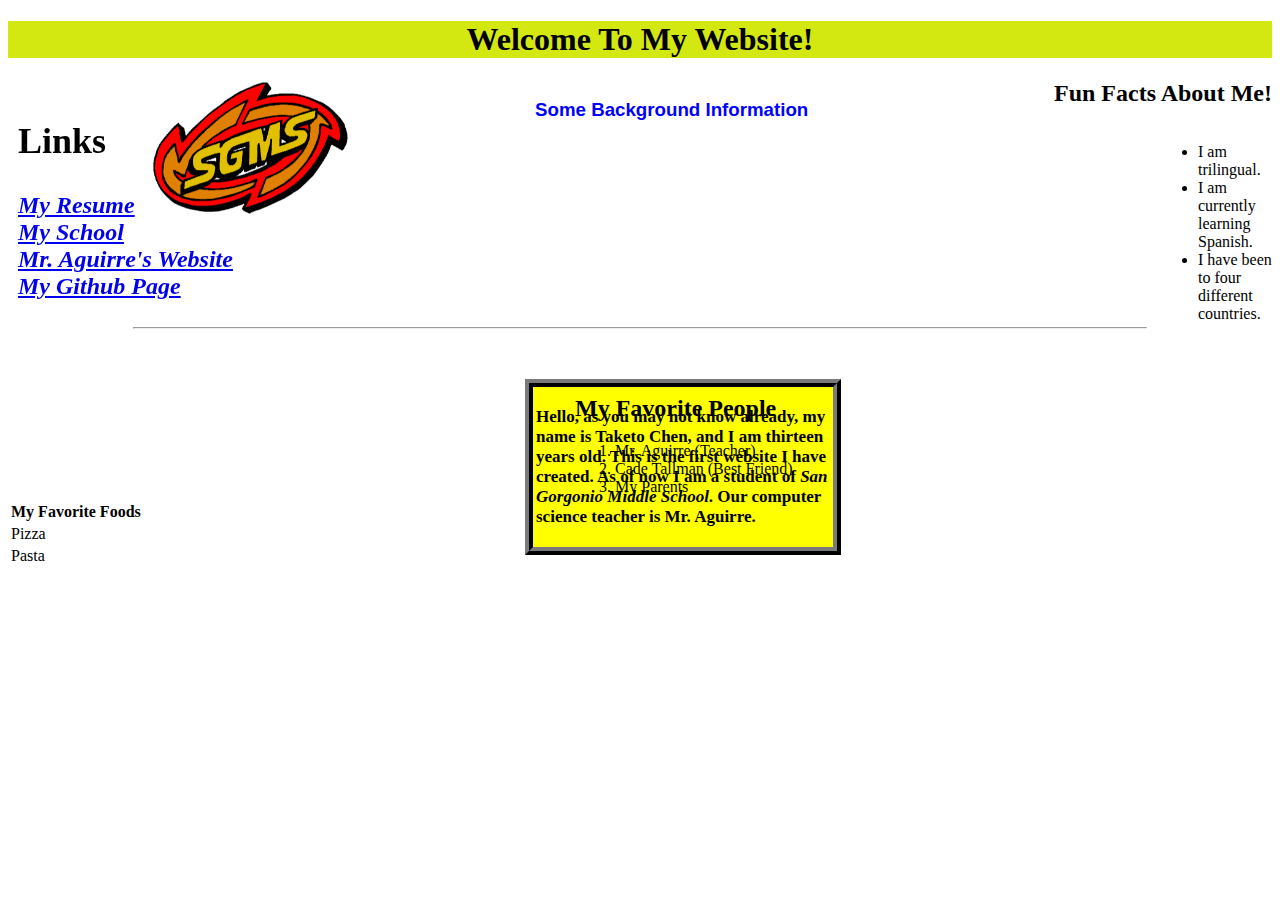
==== Taketo_Chen_CS2016/html/website.html @ b1fe75cd "Add files via upload" ====
<!DOCTYPE html>
<html>
  <head>
    <meta charset="UTF-8">
    <title>Taketo Chen&#39;s Website</title>
    <link rel="stylesheet" type="text/css" href="../CSS/mystyle.css">
    <link rel="icon" href="../img/japan-flag12.png"
  </head>
	
  <body>
		<h1 class="h1title">Welcome To My Website!</h1>	
	
	<h3 class="bh3">Some Background Information<h2>  	
	<div class="background"><p>Hello, as you may not know already, my name is Taketo Chen, 
and I am thirteen years old. This is the first website I have created. As of now I am a student of <em>San Gorgonio Middle School</em>. Our computer science teacher is Mr. Aguirre.</p>
	</div>
	
	<div id="links"><h2>Links</h2>
		<a target="_blank" href="file:///C:/Users/TChen30177/Documents/TaketoChen2003/Taketo_Chen_CS2016/html/resume.html"><strong><em>My Resume</em></strong></a><br>
		<a target="_blank" href="https://sangorgonio-beaumont-ca.schoolloop.com/"><strong><em>My School</em></strong></a><br>
		<a target="_blank" href="http://mraguirre.com/"><strong><em>Mr. Aguirre&#39;s Website</em></strong></a><br>
		<a target="_blank" href="https://github.com/taketochen2003"><strong><em>My Github Page</em></strong></a>
		</div>
		<div class="logo"><img src="../img/SGMSlogo.gif" alt="A logo of my school" width="200px"></div>
		<h2 id="FF">Fun Facts About Me!</h2>
		<ul id="FFlist">
			<li>I am trilingual.</li>
			<li>I am currently learning Spanish.</li>
			<li>I have been to four different countries.</li>
		</ul>
		<div class="ol"><h2>My Favorite People</h2>
		<ol>
			<li>Mr. Aguirre (Teacher)
			<li>Cade Tallman (Best Friend)
			<li>My Parents
			
		</ol></div>
			
<hr>
		<div id=foods>
		<table>
			<thead>
				<tr>
					<th>My Favorite Foods</th>
				</tr>
			</thead>
			<tbody>
				<tr>
					<td>Pizza</td>
				</tr>
				<tr>
					<td>Pasta</td>
				</tr>
				<tr>
					<td></td>
				</tr>
			</tbody>
		</table>
		</div>
  </body>
</html>
---- Taketo_Chen_CS2016/CSS/mystyle.css ----
.h1title {
			font-weight: bold;
			text-align: center;
			background-color: #D2E810;
		}	
		.bh3 {
			color: blue;
			font-family: sans-serif;
			position: absolute;
			left: 535px;
		}
		.background {
			color: black;
			font-size: 17px;
			background-color: yellow;
			width: 300px;
			height: 160px;
			border: 8px ridge rgb(38, 38, 38);
			position: absolute;
			left: 525px;
			bottom:345px;
		}
		p {
			padding: 1%;
		}
		.list {
			font-size: 1em;
		}
		#links {
			padding: 10px;
			position: fixed;
		}
		#FF {
			font-family: Ravi Prakash, cursive;
			text-align: right;
		}
		.logo {
			position: absolute;
			left: 150px;
			down: 300px;
		}
		#FFlist {
			position: absolute;
			margin-left: 1150px;
		}
		hr {
			position: relative;
			top: 200px;
			width: 80%;
			
		}
		.ol {
			position: absolute;
			top: 375px;
			left: 575px;
		}
		#foods {
			position: absolute;
			top: 500px;
		}
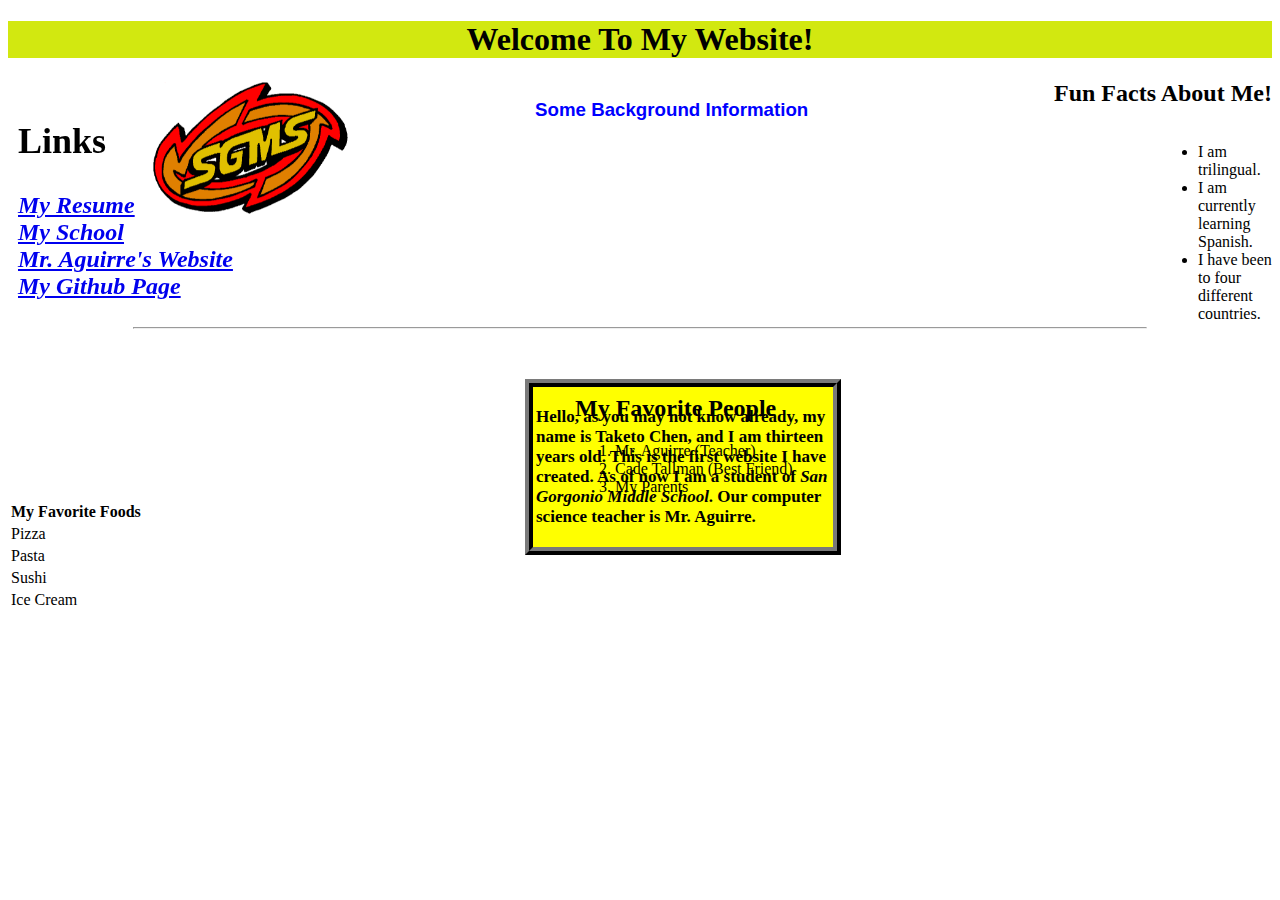
==== commit 2779502a: "Update website.html" ====
--- a/Taketo_Chen_CS2016/html/website.html
+++ b/Taketo_Chen_CS2016/html/website.html
@@ -52,10 +52,14 @@
 					<td>Pasta</td>
 				</tr>
 				<tr>
-					<td></td>
+					<td>Sushi</td>
+				</tr>
+				<tr>
+					<td>Ice Cream</td>
 				</tr>
 			</tbody>
 		</table>
 		</div>
+		
   </body>
 </html>
